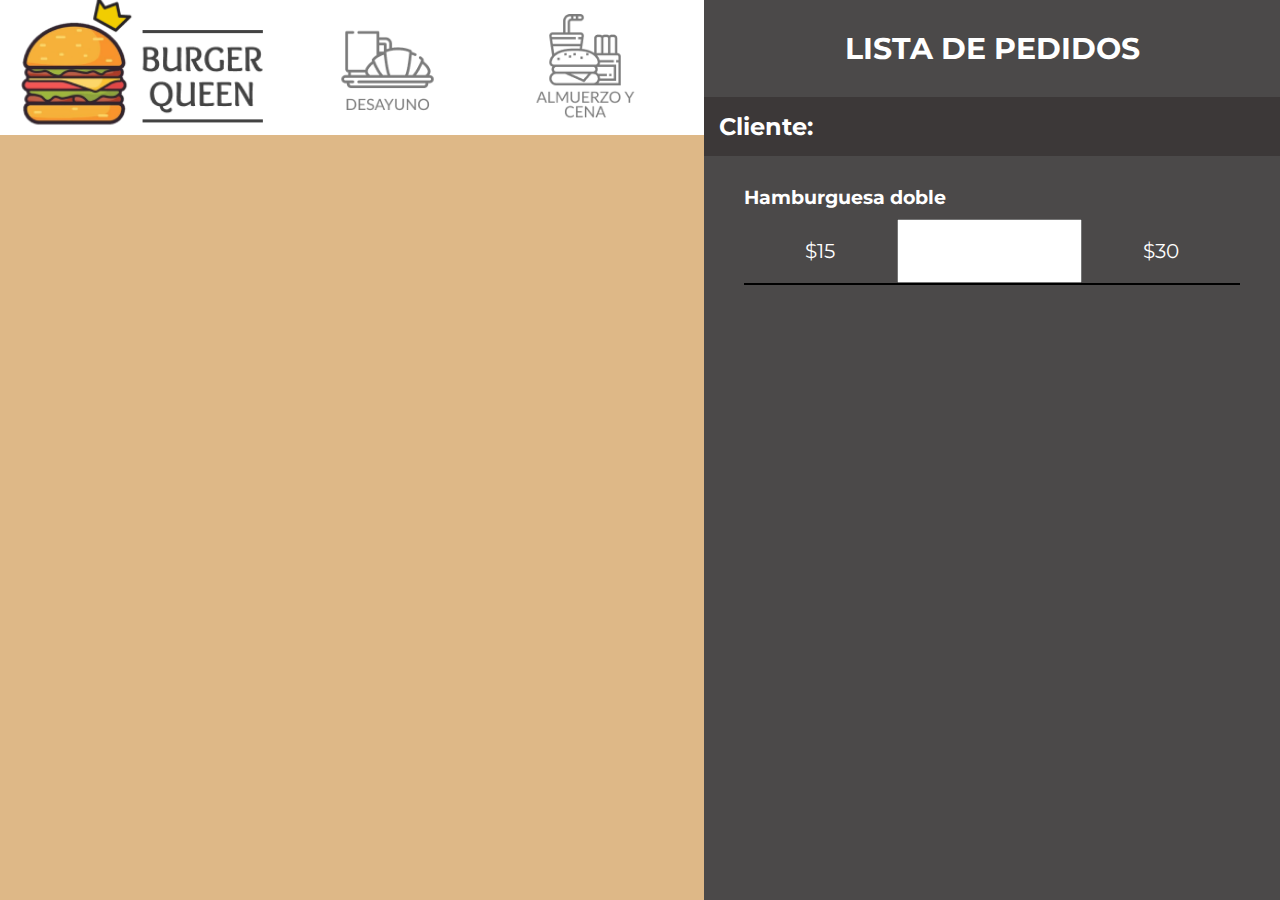
==== main/index.html @ 579b9557 "cabecera de pedidos html y css" ====
<!DOCTYPE html>
<html lang="en">

<head>
  <meta charset="UTF-8">
  <meta name="viewport" content="width=device-width, initial-scale=1.0">
  <meta http-equiv="X-UA-Compatible" content="ie=edge">
  <link rel="stylesheet" href="style.css">
  <link href="https://fonts.googleapis.com/css?family=Playball" rel="stylesheet">
  <link href="https://fonts.googleapis.com/css?family=Montserrat" rel="stylesheet">

  <title>Burger Queen</title>
</head>

<body>
  <section class="burger-queen">
    <header class="header1">
      <img class="logo" src="../img/logo.png" alt="">
      <nav class="options">
          <img src="../img/desayuno.png" alt="">
          <img src="../img/almuerzo-cena.png" alt="">
      </nav>

    </header>
    <section class="menu">
      <nav class="options-des">
        
      </nav>
    </section>
  </section>
  <section class="order-list">
    <h1>LISTA DE PEDIDOS</h1>
    <h2>Cliente:</h2>
    <ul>
      <li>
        <section class="product-dates-order">
          <h3>Hamburguesa doble</h3>
          <section class="numbers-order">
            <p class="price-order">
              $15
            </p>
            <input class="quantity" type="number" name="" id="">
            <p class="total-price">$30</p>
          </section>
        </section>
      </li>
    </ul>
  </section>

  <script src="main.js"></script>
</body>

</html>
---- main/style.css ----
body {
  margin: auto;
  background-color: burlywood;
  height: 100vh;
  display: flex;
}
/* Primera sección */
.burger-queen{
  width: 55%;
}
.header1{
  height: 15%;
  background-color: white;
  display: flex;
  align-items: center;
}
.logo{
  padding-left: 2%;
  width: 38%;
}
.options{
  width: 65%;
  padding: 0%;
  display: flex;
  justify-content: space-evenly
}
.options img{
  width: 30%;
  height: 30%;
  padding: 3%
}
.options img:hover{
  color: brown;
  background-color: antiquewhite
}


/* Segunda sección */

.order-list{
  width: 45%;
  background-color: #4B4949;
  color: #FFFFFF;
  font-family: 'Montserrat', sans-serif;

}
.order-list h1, .order-list h2, .order-list h3{
  margin: 0%
}
.order-list h1{
  font-size: 30px;
  padding: 30px;
  text-align: center
}
.order-list h2{
  padding: 15px;
  background-color: #3C3838
}
.order-list ul{
  padding: 0px;
  margin: 0%
}
.order-list li{
  list-style: none;
  margin: 30px 40px 30px 40px;
  border-bottom: black solid 2px
}
.order-list h3{
  margin-bottom: 10px
}
.numbers-order{
  font-size: 20px;
  display: flex;
  justify-content:space-evenly
}
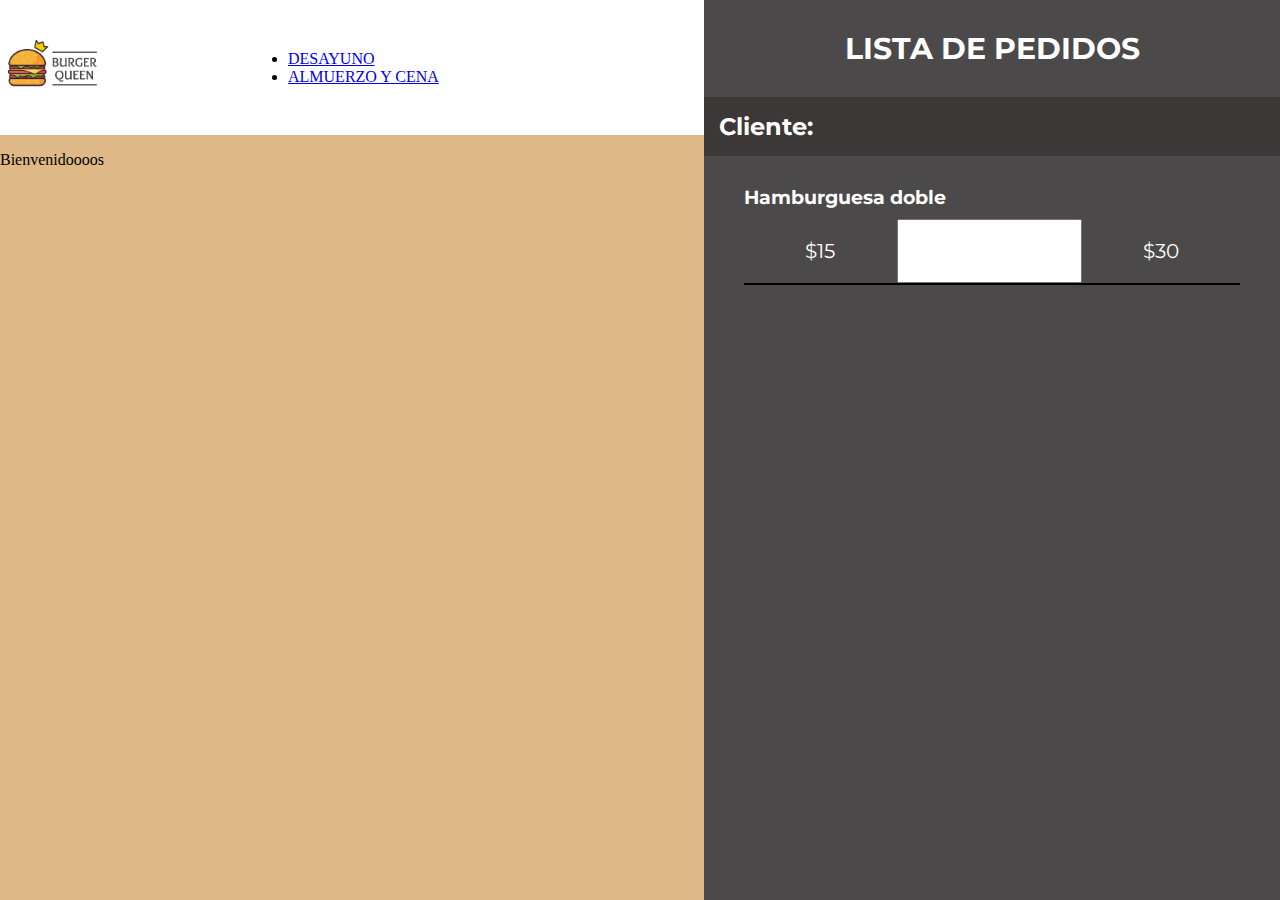
==== commit 03c36bbd: "Muestra templates de ejemplo al dar click en desayuno y almuerzo con SPA" ====
--- a/main/index.html
+++ b/main/index.html
@@ -15,19 +15,23 @@
 <body>
   <section class="burger-queen">
     <header class="header1">
-      <img class="logo" src="../img/logo.png" alt="">
-      <nav class="options">
-          <img src="../img/desayuno.png" alt="">
-          <img src="../img/almuerzo-cena.png" alt="">
+      <a href="#/">
+        <img class="logo" src="../img/logo.png" alt="" >
+      </a>
+      <nav class="options-1"">
+        <ul>
+          <li>
+            <a href=" #/desayuno">DESAYUNO </a>
+          </li>
+          <li>
+            <a href="#/almuerzo">ALMUERZO Y CENA</a>
+          </li>
+        </ul>
       </nav>
+    </header>
+    <section id="menu" class="menu"></section>
+  </section>
 
-    </header>
-    <section class="menu">
-      <nav class="options-des">
-        
-      </nav>
-    </section>
-  </section>
   <section class="order-list">
     <h1>LISTA DE PEDIDOS</h1>
     <h2>Cliente:</h2>
@@ -47,7 +51,7 @@
     </ul>
   </section>
 
-  <script src="main.js"></script>
+  <script type="module" src="main.js"></script>
 </body>
 
 </html>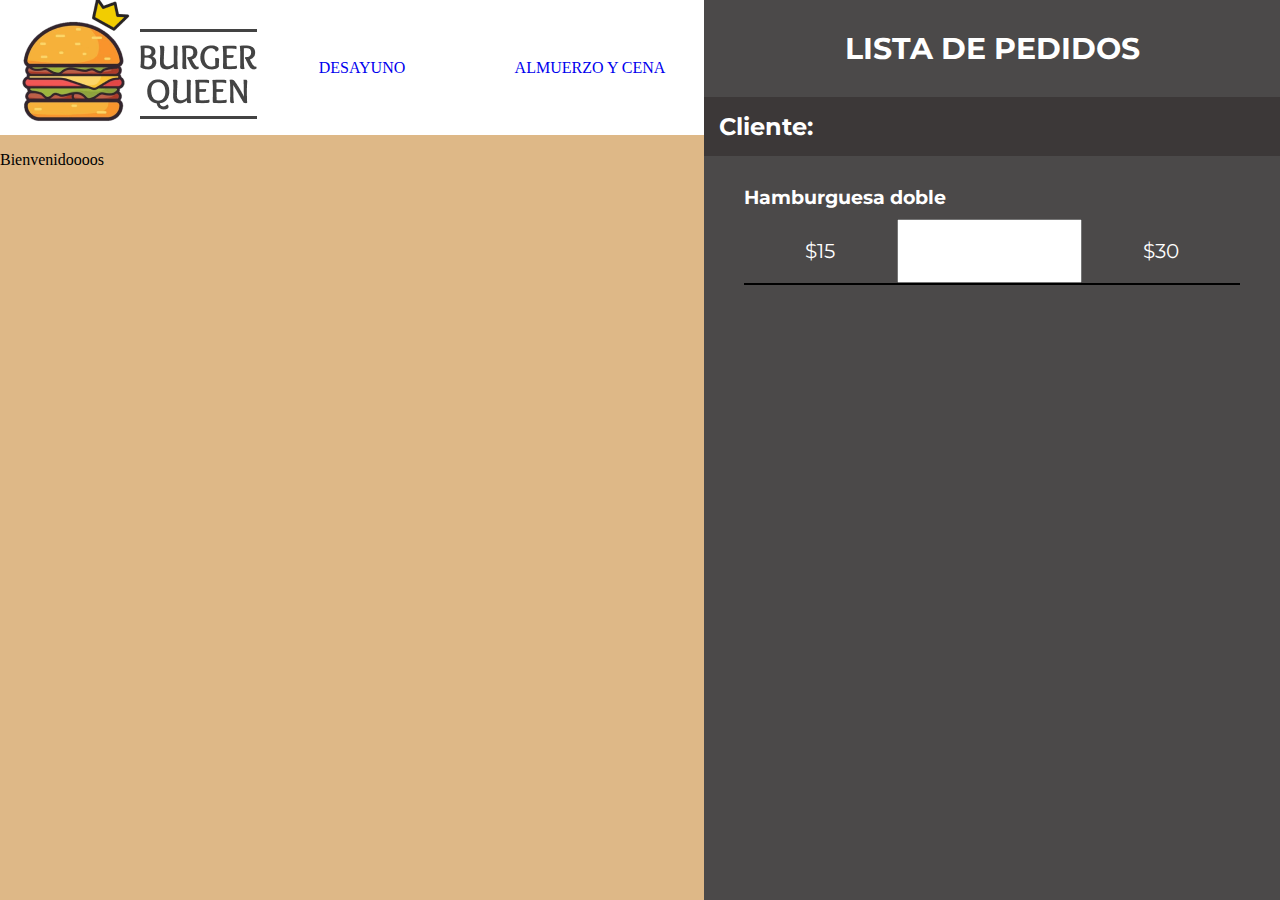
==== commit cb35b6c7: "Muestra opciones de desayuno y menu del mismo tamaño y centradas" ====
--- a/main/index.html
+++ b/main/index.html
@@ -18,10 +18,10 @@
       <a href="#/">
         <img class="logo" src="../img/logo.png" alt="" >
       </a>
-      <nav class="options-1"">
+      <nav class="options"">
         <ul>
           <li>
-            <a href=" #/desayuno">DESAYUNO </a>
+            <a href=" #/desayuno">DESAYUNO</a>
           </li>
           <li>
             <a href="#/almuerzo">ALMUERZO Y CENA</a>
--- a/main/style.css
+++ b/main/style.css
@@ -15,25 +15,31 @@
   align-items: center;
 }
 .logo{
-  padding-left: 2%;
-  width: 38%;
+  padding: 0% 5% 0% 6%;
+  height: 100%;
+}
+.options, .options ul, .options li{
+  height: 100%;
 }
 .options{
-  width: 65%;
+  width: 100%;
+}
+.options ul{
+  text-align: center;
+  display: flex;
+  margin: 0%;
   padding: 0%;
+}
+.options li{
+  width: 100%;
+  list-style: none;
   display: flex;
-  justify-content: space-evenly
+  align-items: center;
+  justify-content: center;
 }
-.options img{
-  width: 30%;
-  height: 30%;
-  padding: 3%
+.options li a {
+  text-decoration: none
 }
-.options img:hover{
-  color: brown;
-  background-color: antiquewhite
-}
-
 
 /* Segunda sección */
 
